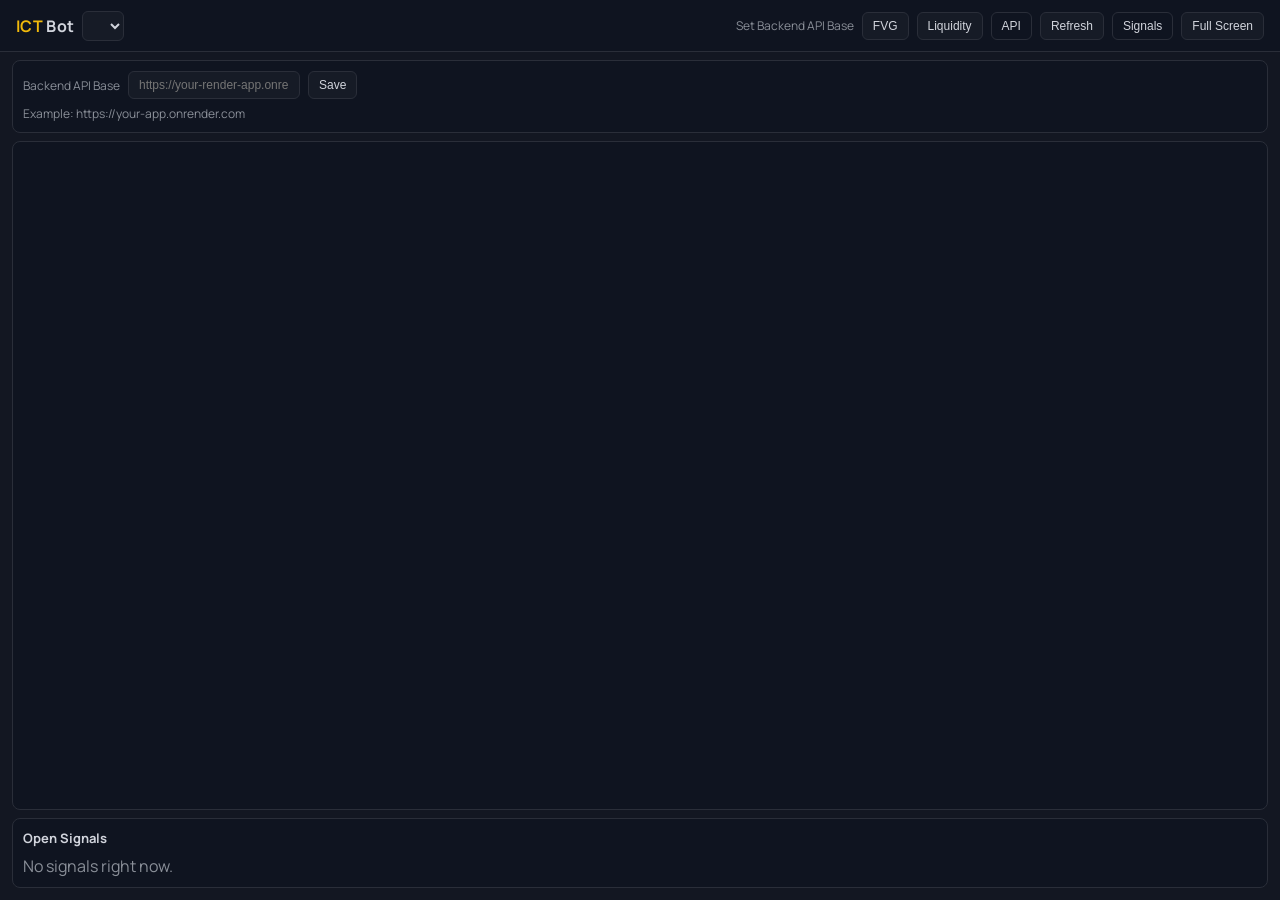
==== frontend/index.html @ 8b874635 "first commit" ====
<!doctype html>
<html lang="en">
<head>
  <meta charset="utf-8" />
  <meta name="viewport" content="width=device-width, initial-scale=1" />
  <title>ICT Trading Bot Dashboard</title>
  <link href="https://fonts.googleapis.com/css2?family=Manrope:wght@400;600;700&display=swap" rel="stylesheet">
  <link rel="stylesheet" href="styles.css" />
  <script src="https://cdn.plot.ly/plotly-2.30.0.min.js"></script>
</head>
<body>
  <header>
    <div class="left">
      <div class="brand"><span class="accent">ICT</span> Bot</div>
      <select id="pairSelect" class="select"></select>
      <div id="tfButtons" class="tf-bar"></div>
    </div>
    <div class="right">
      <div id="status" class="status">Loading...</div>
      <button id="toggleFvgBtn" class="btn toggle">FVG</button>
      <button id="toggleLiqBtn" class="btn toggle">Liquidity</button>
      <button id="apiBtn" class="btn ghost">API</button>
      <button id="refreshBtn" class="btn">Refresh</button>
      <button id="toggleSignalsBtn" class="btn ghost">Signals</button>
      <button id="fullscreenBtn" class="btn">Full Screen</button>
    </div>
  </header>

  <main>
    <div id="apiPanel" class="api-panel hidden">
      <div class="api-row">
        <label>Backend API Base</label>
        <input id="apiBaseInput" type="text" placeholder="https://your-render-app.onrender.com" />
        <button id="apiSaveBtn" class="btn">Save</button>
      </div>
      <div class="api-hint">Example: https://your-app.onrender.com</div>
    </div>

    <div class="chart-wrap" id="chartWrap">
      <div class="fs-toolbar" id="fsToolbar">
        <select id="fsPairSelect" class="select"></select>
        <div id="fsTfButtons" class="tf-bar"></div>
        <button id="fsToggleFvg" class="btn toggle">FVG</button>
        <button id="fsToggleLiq" class="btn toggle">Liquidity</button>
        <button id="fsExitBtn" class="btn">Exit Full Screen</button>
      </div>
      <div id="chartMain"></div>
    </div>

    <div id="signalsPanel" class="signals">
      <h3>Open Signals</h3>
      <div id="signalsEmpty" class="muted">No signals right now.</div>
      <table id="signalsTable" class="hidden">
        <thead>
          <tr>
            <th>Pair</th>
            <th>Dir</th>
            <th>Entry</th>
            <th>SL</th>
            <th>TP</th>
            <th>R/R</th>
            <th>Reason</th>
            <th>UTC</th>
          </tr>
        </thead>
        <tbody></tbody>
      </table>
    </div>
  </main>

  <script src="app.js"></script>
</body>
</html>
---- frontend/styles.css ----
:root {
  --bg: #131722;
  --panel: #0f1420;
  --panel-2: #161b26;
  --border: #2a2e39;
  --text: #d1d4dc;
  --muted: #8a8f98;
  --accent: #f0b90b;
  --green: #26a69a;
  --red: #ef5350;
  --blue: #3f7cff;
}
* { box-sizing: border-box; }
body {
  margin: 0; height: 100vh; display: flex; flex-direction: column;
  background: var(--bg); color: var(--text); font-family: "Manrope", sans-serif;
}
header {
  height: 52px; display: flex; align-items: center; justify-content: space-between;
  padding: 0 16px; border-bottom: 1px solid var(--border); background: var(--panel);
}
.left, .right { display: flex; align-items: center; gap: 8px; }
.brand { font-weight: 700; letter-spacing: 0.3px; }
.brand .accent { color: var(--accent); }
.select, .btn, #apiBaseInput {
  background: var(--panel-2); color: var(--text); border: 1px solid var(--border);
  padding: 6px 10px; border-radius: 6px; font-size: 12px;
}
.btn { cursor: pointer; }
.btn.ghost { background: transparent; }
.btn.toggle.active { border-color: var(--accent); color: var(--accent); }
.status { font-size: 12px; color: var(--muted); }
.tf-bar { display: flex; align-items: center; gap: 6px; }
.tf-btn {
  background: var(--panel-2); color: var(--text); border: 1px solid var(--border);
  padding: 5px 8px; border-radius: 5px; cursor: pointer; font-size: 12px;
}
.tf-btn.active { border-color: var(--accent); color: var(--accent); }

main { flex: 1; display: flex; flex-direction: column; padding: 8px 12px 12px; gap: 8px; }
.chart-wrap { flex: 1; min-height: 320px; background: var(--panel); border: 1px solid var(--border); border-radius: 8px; position: relative; }
#chartMain { width: 100%; height: 100%; }

.signals {
  background: var(--panel); border: 1px solid var(--border); border-radius: 8px; padding: 10px;
  max-height: 220px; overflow: auto;
}
.signals h3 { margin: 0 0 8px 0; font-size: 13px; }
.muted { color: var(--muted); }

table { width: 100%; border-collapse: collapse; font-size: 12px; }
th, td { border-bottom: 1px solid var(--border); padding: 6px; text-align: left; }
th { color: var(--muted); font-weight: 600; }

.api-panel {
  background: var(--panel); border: 1px solid var(--border); border-radius: 8px; padding: 10px;
}
.api-row { display: flex; gap: 8px; align-items: center; flex-wrap: wrap; }
.api-row label { font-size: 12px; color: var(--muted); }
.api-hint { font-size: 12px; color: var(--muted); margin-top: 6px; }

.hidden { display: none; }

.fs-toolbar {
  position: absolute; top: 10px; left: 10px; right: 10px;
  display: none; gap: 8px; align-items: center; flex-wrap: wrap;
  background: rgba(15,20,32,0.85); border: 1px solid var(--border);
  padding: 6px 8px; border-radius: 8px; z-index: 10;
}
.fs-toolbar.show { display: flex; }
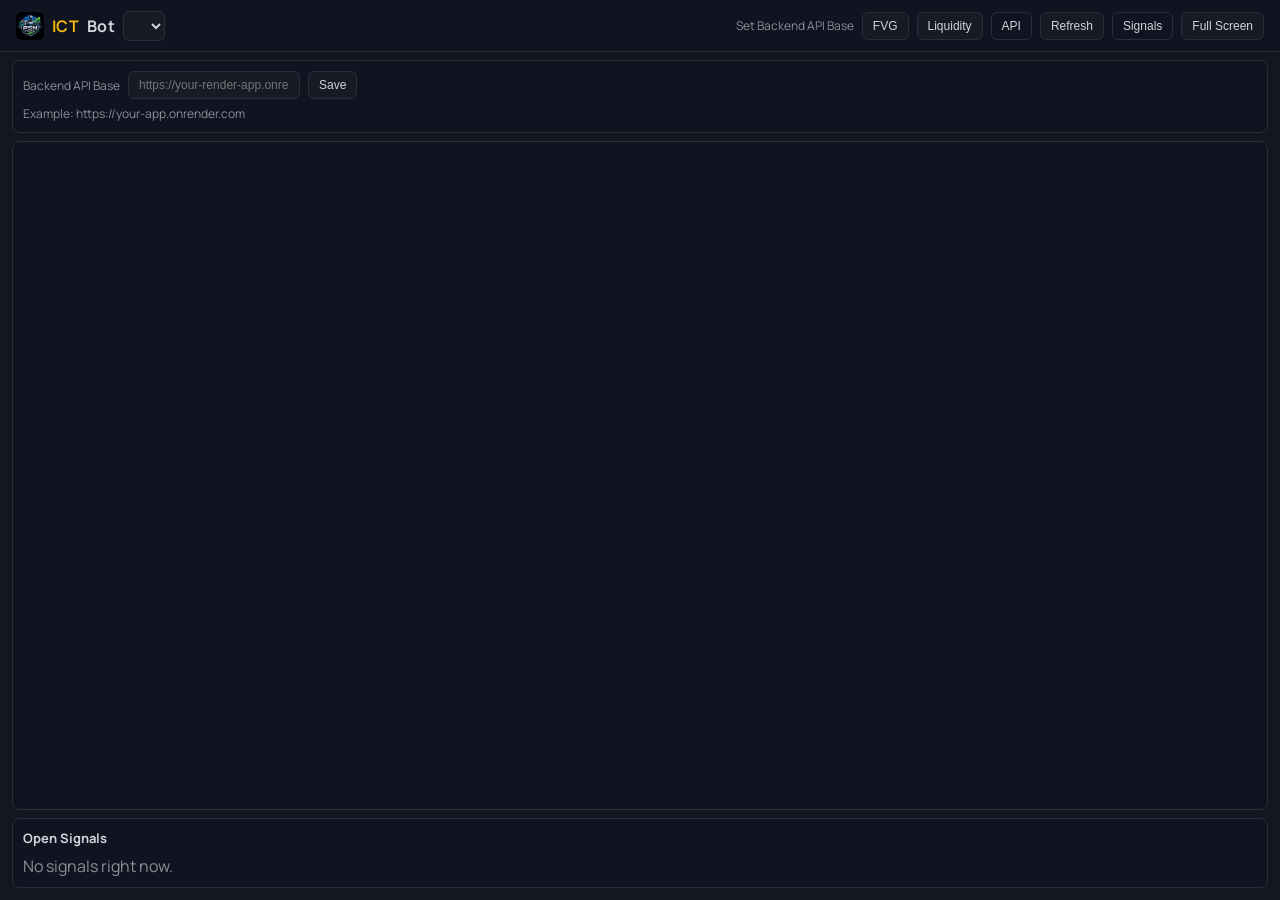
==== commit ce4c5ee7: "v1 add home screen" ====
--- a/frontend/index.html
+++ b/frontend/index.html
@@ -4,6 +4,11 @@
   <meta charset="utf-8" />
   <meta name="viewport" content="width=device-width, initial-scale=1" />
   <title>ICT Trading Bot Dashboard</title>
+  <link rel="manifest" href="manifest.json" />
+  <meta name="theme-color" content="#131722" />
+  <meta name="apple-mobile-web-app-capable" content="yes" />
+  <meta name="apple-mobile-web-app-status-bar-style" content="black-translucent" />
+  <link rel="apple-touch-icon" href="icons/icon-192.png" />
   <link href="https://fonts.googleapis.com/css2?family=Manrope:wght@400;600;700&display=swap" rel="stylesheet">
   <link rel="stylesheet" href="styles.css" />
   <script src="https://cdn.plot.ly/plotly-2.30.0.min.js"></script>
@@ -11,12 +16,16 @@
 <body>
   <header>
     <div class="left">
-      <div class="brand"><span class="accent">ICT</span> Bot</div>
+      <div class="brand">
+        <img src="logo.png" alt="Logo" class="logo" />
+        <span class="accent">ICT</span> Bot
+      </div>
       <select id="pairSelect" class="select"></select>
       <div id="tfButtons" class="tf-bar"></div>
     </div>
     <div class="right">
       <div id="status" class="status">Loading...</div>
+      <button id="installBtn" class="btn ghost hidden">Install</button>
       <button id="toggleFvgBtn" class="btn toggle">FVG</button>
       <button id="toggleLiqBtn" class="btn toggle">Liquidity</button>
       <button id="apiBtn" class="btn ghost">API</button>
@@ -71,3 +80,4 @@
   <script src="app.js"></script>
 </body>
 </html>
+
--- a/frontend/styles.css
+++ b/frontend/styles.css
@@ -20,8 +20,9 @@
   padding: 0 16px; border-bottom: 1px solid var(--border); background: var(--panel);
 }
 .left, .right { display: flex; align-items: center; gap: 8px; }
-.brand { font-weight: 700; letter-spacing: 0.3px; }
+.brand { font-weight: 700; letter-spacing: 0.3px; display: flex; align-items: center; gap: 8px; }
 .brand .accent { color: var(--accent); }
+.logo { width: 28px; height: 28px; border-radius: 6px; }
 .select, .btn, #apiBaseInput {
   background: var(--panel-2); color: var(--text); border: 1px solid var(--border);
   padding: 6px 10px; border-radius: 6px; font-size: 12px;
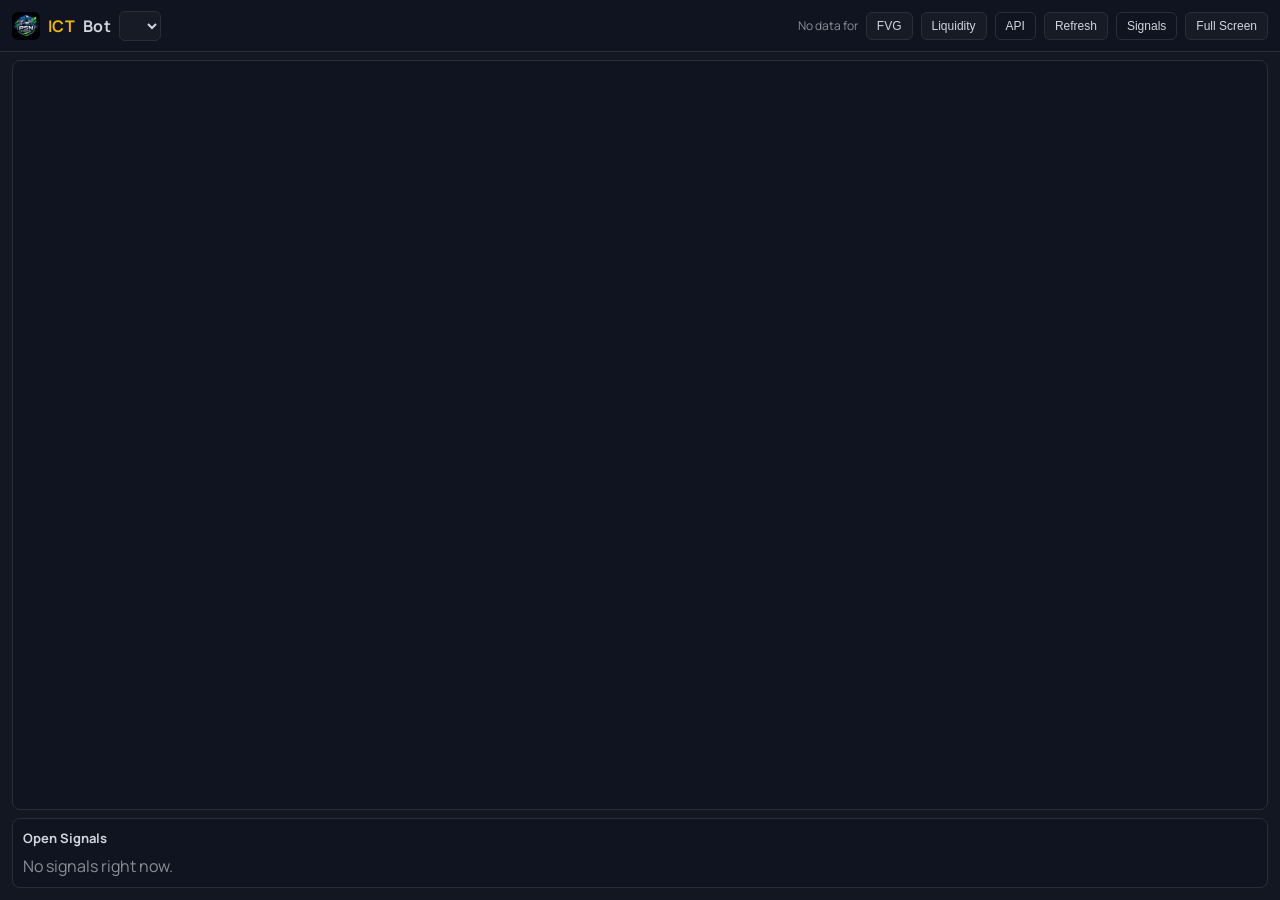
==== commit 4b446c35: "v1 fix error API and update respone mobile" ====
--- a/frontend/index.html
+++ b/frontend/index.html
@@ -42,7 +42,7 @@
         <input id="apiBaseInput" type="text" placeholder="https://your-render-app.onrender.com" />
         <button id="apiSaveBtn" class="btn">Save</button>
       </div>
-      <div class="api-hint">Example: https://your-app.onrender.com</div>
+      <div class="api-hint">Example: https://your-app.onrender.com (must be HTTPS on Vercel)</div>
     </div>
 
     <div class="chart-wrap" id="chartWrap">
@@ -77,7 +77,7 @@
     </div>
   </main>
 
+  <script src="config.js"></script>
   <script src="app.js"></script>
 </body>
 </html>
-
--- a/frontend/styles.css
+++ b/frontend/styles.css
@@ -16,10 +16,11 @@
   background: var(--bg); color: var(--text); font-family: "Manrope", sans-serif;
 }
 header {
-  height: 52px; display: flex; align-items: center; justify-content: space-between;
-  padding: 0 16px; border-bottom: 1px solid var(--border); background: var(--panel);
+  min-height: 52px; display: flex; align-items: center; justify-content: space-between;
+  padding: 8px 12px; border-bottom: 1px solid var(--border); background: var(--panel);
+  gap: 8px;
 }
-.left, .right { display: flex; align-items: center; gap: 8px; }
+.left, .right { display: flex; align-items: center; gap: 8px; flex-wrap: wrap; }
 .brand { font-weight: 700; letter-spacing: 0.3px; display: flex; align-items: center; gap: 8px; }
 .brand .accent { color: var(--accent); }
 .logo { width: 28px; height: 28px; border-radius: 6px; }
@@ -30,8 +31,8 @@
 .btn { cursor: pointer; }
 .btn.ghost { background: transparent; }
 .btn.toggle.active { border-color: var(--accent); color: var(--accent); }
-.status { font-size: 12px; color: var(--muted); }
-.tf-bar { display: flex; align-items: center; gap: 6px; }
+.status { font-size: 12px; color: var(--muted); white-space: nowrap; }
+.tf-bar { display: flex; align-items: center; gap: 6px; flex-wrap: wrap; }
 .tf-btn {
   background: var(--panel-2); color: var(--text); border: 1px solid var(--border);
   padding: 5px 8px; border-radius: 5px; cursor: pointer; font-size: 12px;
@@ -69,3 +70,26 @@
   padding: 6px 8px; border-radius: 8px; z-index: 10;
 }
 .fs-toolbar.show { display: flex; }
+
+/* Mobile optimizations */
+@media (max-width: 900px) {
+  header { align-items: flex-start; }
+  .status { width: 100%; }
+}
+
+@media (max-width: 640px) {
+  header { flex-direction: column; align-items: stretch; }
+  .left, .right { justify-content: flex-start; }
+  .right { gap: 6px; }
+  .select, .btn, #apiBaseInput { font-size: 11px; padding: 6px 8px; }
+  .logo { width: 24px; height: 24px; }
+  main { padding: 6px; }
+  .chart-wrap { min-height: 260px; }
+  .signals { max-height: 180px; }
+}
+
+@media (max-width: 480px) {
+  .tf-bar { overflow-x: auto; }
+  .right { flex-wrap: wrap; }
+  .status { font-size: 11px; }
+}
